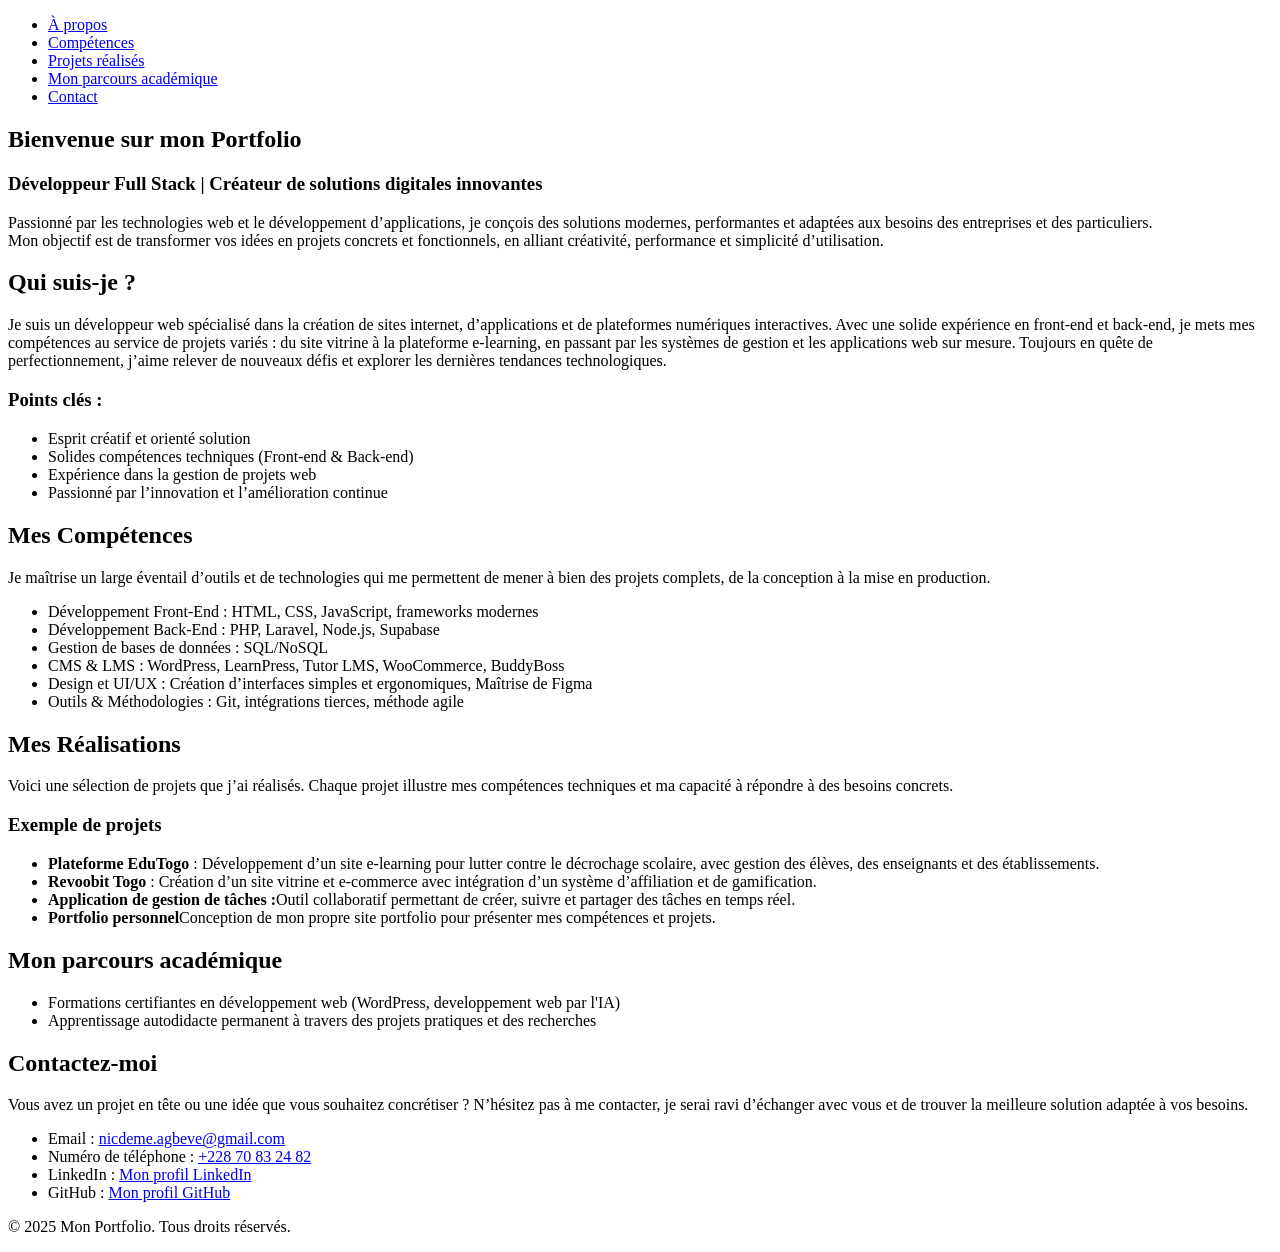
==== index.html @ 35553dad "Mon premier fichier de html" ====
<!DOCTYPE html>
<html lang="fr">
<head>
    <meta charset="UTF-8">
    <meta name="viewport" content="width=device-width, initial-scale=1.0">
    <link rel="icon" href="favicon.ico" type="image/x-icon">
    <title>Portfolio</title>
</head>
<body>
    <div>
        <header>
            <nav>
                <ul>
                    <li><a href="#about">À propos</a></li>
                    <li> <a href="#competences">Compétences</a></li>
                    <li><a href="#projects">Projets réalisés</a></li>
                   <li> <a href="#education">Mon parcours académique</a> </li>
                    <li><a href="#contact">Contact</a></li>
                </ul>
            </nav>
            
        </header>

        <main>
            <section>
                  <div>
                    <h1>Bienvenue sur mon Portfolio</h1>
                    <h3>Développeur Full Stack | Créateur de solutions digitales innovantes</h3>
                    <p>Passionné par les technologies web et le développement d’applications, je conçois des solutions modernes, performantes et adaptées aux besoins des entreprises et des particuliers. <br> Mon objectif est de transformer vos idées en projets concrets et fonctionnels, en alliant créativité, performance et simplicité d’utilisation.</p>
                </div>
            </section>

            <section id="about">
                <h2>Qui suis-je ?</h2>
                <p>Je suis un développeur web spécialisé dans la création de sites internet, d’applications et de plateformes numériques interactives. Avec une solide expérience en front-end et back-end, je mets mes compétences au service de projets variés : du site vitrine à la plateforme e-learning, en passant par les systèmes de gestion et les applications web sur mesure. Toujours en quête de perfectionnement, j’aime relever de nouveaux défis et explorer les dernières tendances technologiques.</p>
                    <h3>Points clés :</h3>
                    <ul>
                        <li>Esprit créatif et orienté solution</li>
                        <li>Solides compétences techniques (Front-end & Back-end)</li>
                        <li>Expérience dans la gestion de projets web</li>
                        <li>Passionné par l’innovation et l’amélioration continue</li>
                    </ul>
            </section>

            <section id="competences">
                <h2>Mes Compétences</h2>
                <p>Je maîtrise un large éventail d’outils et de technologies qui me permettent de mener à bien des projets complets, de la conception à la mise en production.</p>
                <ul>
                    <li>Développement Front-End : HTML, CSS, JavaScript, frameworks modernes</li>
                    <li>Développement Back-End : PHP, Laravel, Node.js, Supabase</li>
                    <li>Gestion de bases de données : SQL/NoSQL</li>
                    <li>CMS & LMS : WordPress, LearnPress, Tutor LMS, WooCommerce, BuddyBoss</li>
                    <li>Design et UI/UX : Création d’interfaces simples et ergonomiques, Maîtrise de Figma</li>
                    <li>Outils & Méthodologies : Git, intégrations tierces, méthode agile</li>
                </ul>

            </section>

            <section id="projects">
                <h2>Mes Réalisations</h2>
                <p>Voici une sélection de projets que j’ai réalisés. Chaque projet illustre mes compétences techniques et ma capacité à répondre à des besoins concrets.</p>
                <h3>Exemple de projets</h3>
                <ul>
                    <li><strong>Plateforme EduTogo </strong> : Développement d’un site e-learning pour lutter contre le décrochage scolaire, avec gestion des élèves, des enseignants et des établissements.</li>
                    <li><strong>Revoobit Togo</strong> : Création d’un site vitrine et e-commerce avec intégration d’un système d’affiliation et de gamification.</li>
                    <li><strong>Application de gestion de tâches :</strong>Outil collaboratif permettant de créer, suivre et partager des tâches en temps réel.</li>
                    <li><strong>Portfolio personnel</strong>Conception de mon propre site portfolio pour présenter mes compétences et projets.</li>
                </ul>
            </section>

            <section id="education">
                <h2>Mon parcours académique</h2>
                <ul>
                    <li>Formations certifiantes en développement web (WordPress, developpement web par l'IA)</li>
                    <li>Apprentissage autodidacte permanent à travers des projets pratiques et des recherches</li>
                </ul>
            </section>
            <section id="contact">
                <h2>Contactez-moi</h2>
                <p>Vous avez un projet en tête ou une idée que vous souhaitez concrétiser ? N’hésitez pas à me contacter, je serai ravi d’échanger avec vous et de trouver la meilleure solution adaptée à vos besoins.</p>
                <ul>
                    <li>Email : <a href="mailto:nicdeme.agbeve@gmail.com">nicdeme.agbeve@gmail.com</a></li>
                    <li>Numéro de téléphone : <a href="tel:+22870832482">+228 70 83 24 82</a></li>
                    <li>LinkedIn : <a href="https://www.linkedin.com/in/a-nicod%C3%A8me-agbeve-02301a383/">Mon profil LinkedIn</a></li>
                    <li>GitHub : <a href="https://github.com/nicdemeagbeve-afk">Mon profil GitHub</a></li>
                    
                </ul>
            </section>
        </main>
        <footer>
            <p>&copy; 2025 Mon Portfolio. Tous droits réservés.</p>
        </footer>
    </div>

    
</body>
</html>
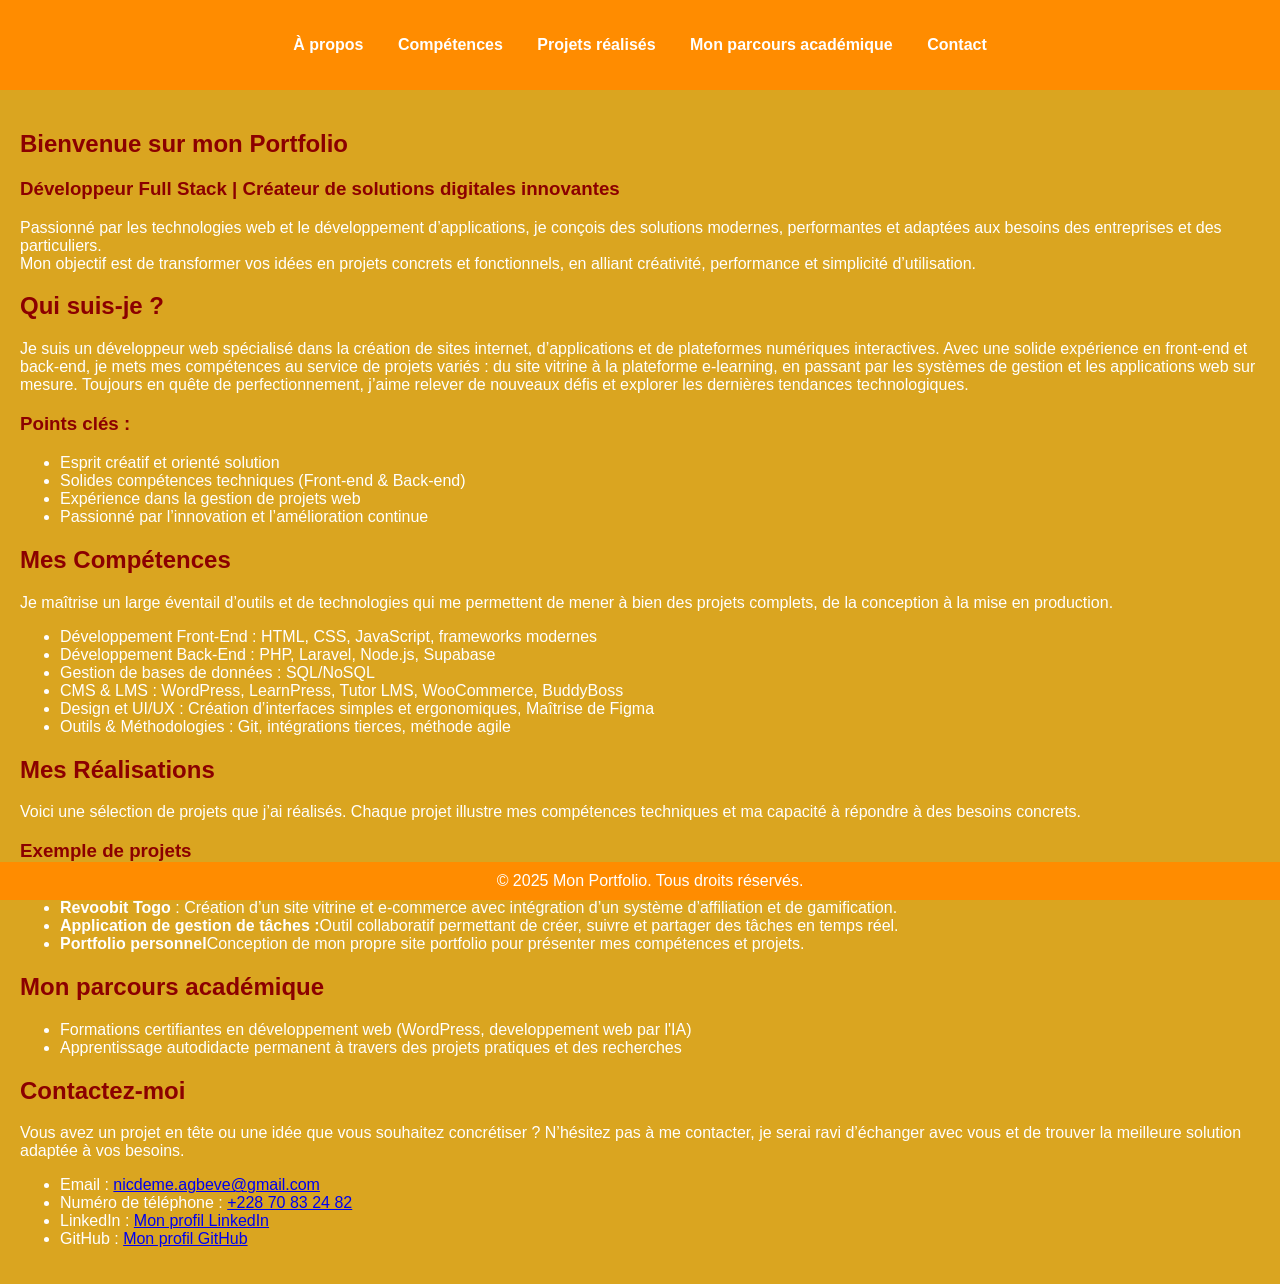
==== commit dd361dba: "Ajout d'une structure de la couleur" ====
--- a/index.html
+++ b/index.html
@@ -4,10 +4,11 @@
     <meta charset="UTF-8">
     <meta name="viewport" content="width=device-width, initial-scale=1.0">
     <link rel="icon" href="favicon.ico" type="image/x-icon">
+    <link rel="stylesheet" href="styles.css">
     <title>Portfolio</title>
 </head>
 <body>
-    <div>
+    <div class="container">
         <header>
             <nav>
                 <ul>
--- a/styles.css
+++ b/styles.css
@@ -0,0 +1,46 @@
+body
+{
+    background-color: goldenrod;
+    color: white;
+    font-family: Arial, sans-serif;
+    margin: 0;
+    padding: 0; 
+}
+header {
+    background-color: darkorange;
+    padding: 20px;
+    text-align: center;
+}
+nav ul {
+    list-style-type: none;
+    padding: 0;
+}
+nav ul li {
+    display: inline;
+    margin: 0 15px;
+}
+nav ul li a {
+    color: white;
+    text-decoration: none;
+    font-weight: bold;
+}
+nav ul li a:hover {
+    text-decoration: underline;
+}
+main {
+    padding: 20px;
+}
+h1, h2, h3 {
+    color: darkred;
+}
+footer {    
+    background-color: darkorange;
+    text-align: center;
+    padding: 10px;
+    position: fixed;
+    width: 100%;
+    bottom: 0;
+}
+footer p {
+    margin: 0;
+}
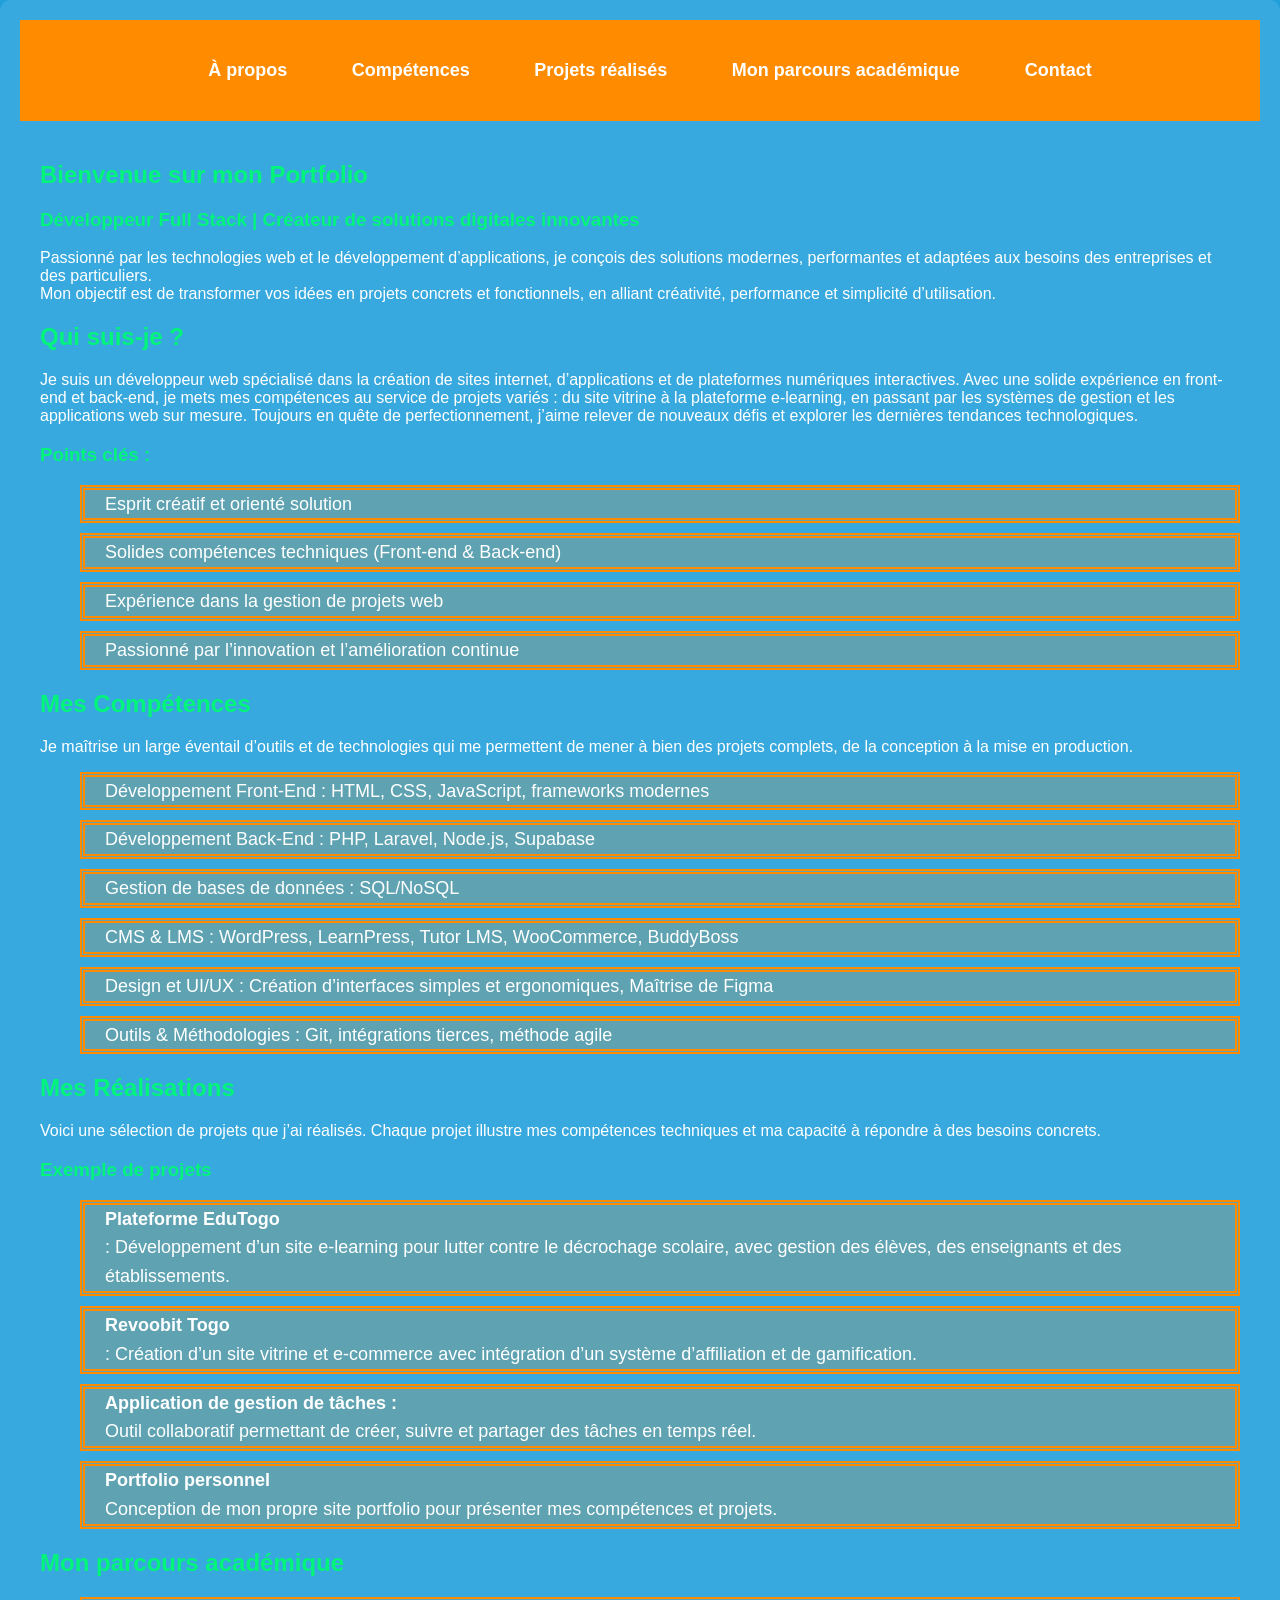
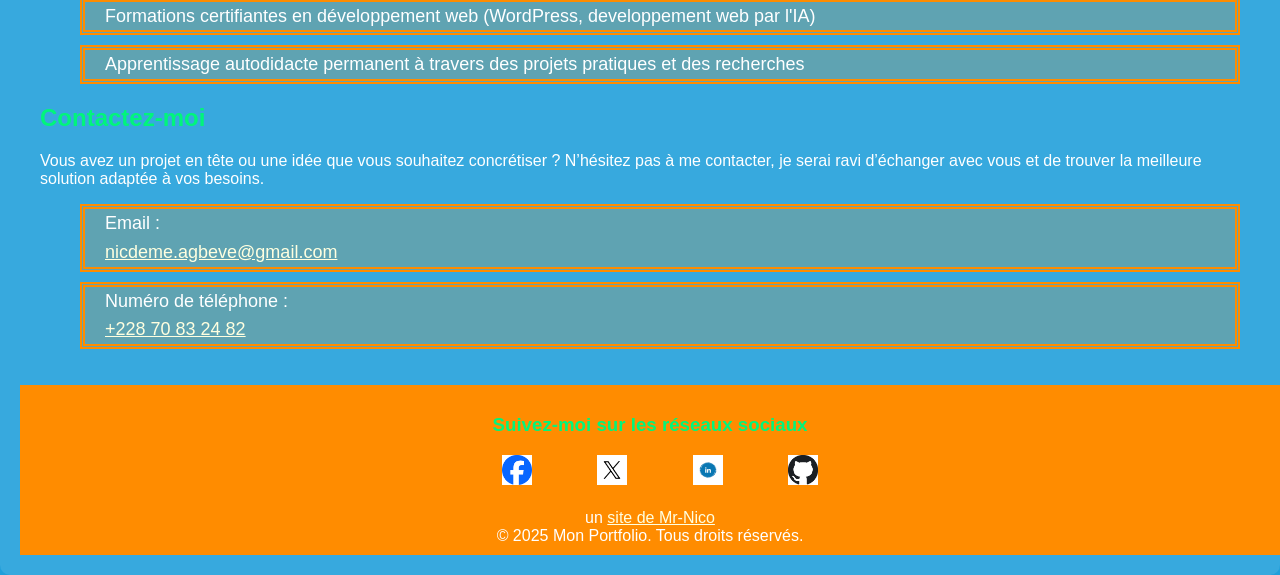
==== commit ad3c060a: "Stylisation du site" ====
--- a/index.html
+++ b/index.html
@@ -82,13 +82,20 @@
                 <ul>
                     <li>Email : <a href="mailto:nicdeme.agbeve@gmail.com">nicdeme.agbeve@gmail.com</a></li>
                     <li>Numéro de téléphone : <a href="tel:+22870832482">+228 70 83 24 82</a></li>
-                    <li>LinkedIn : <a href="https://www.linkedin.com/in/a-nicod%C3%A8me-agbeve-02301a383/">Mon profil LinkedIn</a></li>
-                    <li>GitHub : <a href="https://github.com/nicdemeagbeve-afk">Mon profil GitHub</a></li>
-                    
                 </ul>
             </section>
         </main>
         <footer>
+            <nav>
+                <h3>Suivez-moi sur les réseaux sociaux</h3>
+                <ul>
+                    <li> <a href="https://www.facebook.com/"><img src="facebook.png" alt="" width="30" height="30"></a> </li>
+                    <li> <a href=""><img src="twitter.png" alt="" width="30" height="30"></a> </li>
+                    <li> <a href="https://www.linkedin.com/in/a-nicod%C3%A8me-agbeve-02301a383/"><img src="linkedin.png" alt="" width="30" height="30"></a> </li>
+                    <li> <a href="https://github.com/nicdemeagbeve-afk"><img src="github.png" alt="" width="30" height="30"></a> </li>
+                </ul>
+            </nav>
+            un <a href="https://mr-nico.app" target="_blank" rel="noopener noreferrer">site de Mr-Nico</a>
             <p>&copy; 2025 Mon Portfolio. Tous droits réservés.</p>
         </footer>
     </div>
--- a/styles.css
+++ b/styles.css
@@ -1,6 +1,6 @@
 body
 {
-    background-color: goldenrod;
+    background-color: rgb(32, 159, 218);
     color: white;
     font-family: Arial, sans-serif;
     margin: 0;
@@ -31,16 +31,47 @@
     padding: 20px;
 }
 h1, h2, h3 {
-    color: darkred;
+    color: rgb(1, 245, 123);
 }
 footer {    
     background-color: darkorange;
     text-align: center;
     padding: 10px;
-    position: fixed;
+    position: relative;
     width: 100%;
     bottom: 0;
 }
 footer p {
     margin: 0;
+}
+.container {
+    max-width: 1800px;
+    margin: auto;
+    background-color: rgba(255, 255, 255, 0.1);
+    padding: 20px;
+    border-radius: 10px;
+}
+a {
+    color: lightyellow;
+}
+a:hover {
+    text-decoration: underline;
+}
+li {
+    display: grid;
+    margin-bottom: 10px;
+    font-size: 18px;
+    line-height: 1.6;
+    color: white;
+    font-family: 'Segoe UI', Tahoma, Geneva, Verdana, sans-serif;
+    list-style-type: none;
+    padding-left: 20px;
+    border: 5px double darkorange;
+    
+    background-color: rgba(255, 140, 0, 0.2);
+    
+}
+li:hover {
+    background-color: rgba(255, 140, 0, 0.4);
+    box-shadow: 0 6px 12px rgba(83, 21, 21, 0.2);
 }
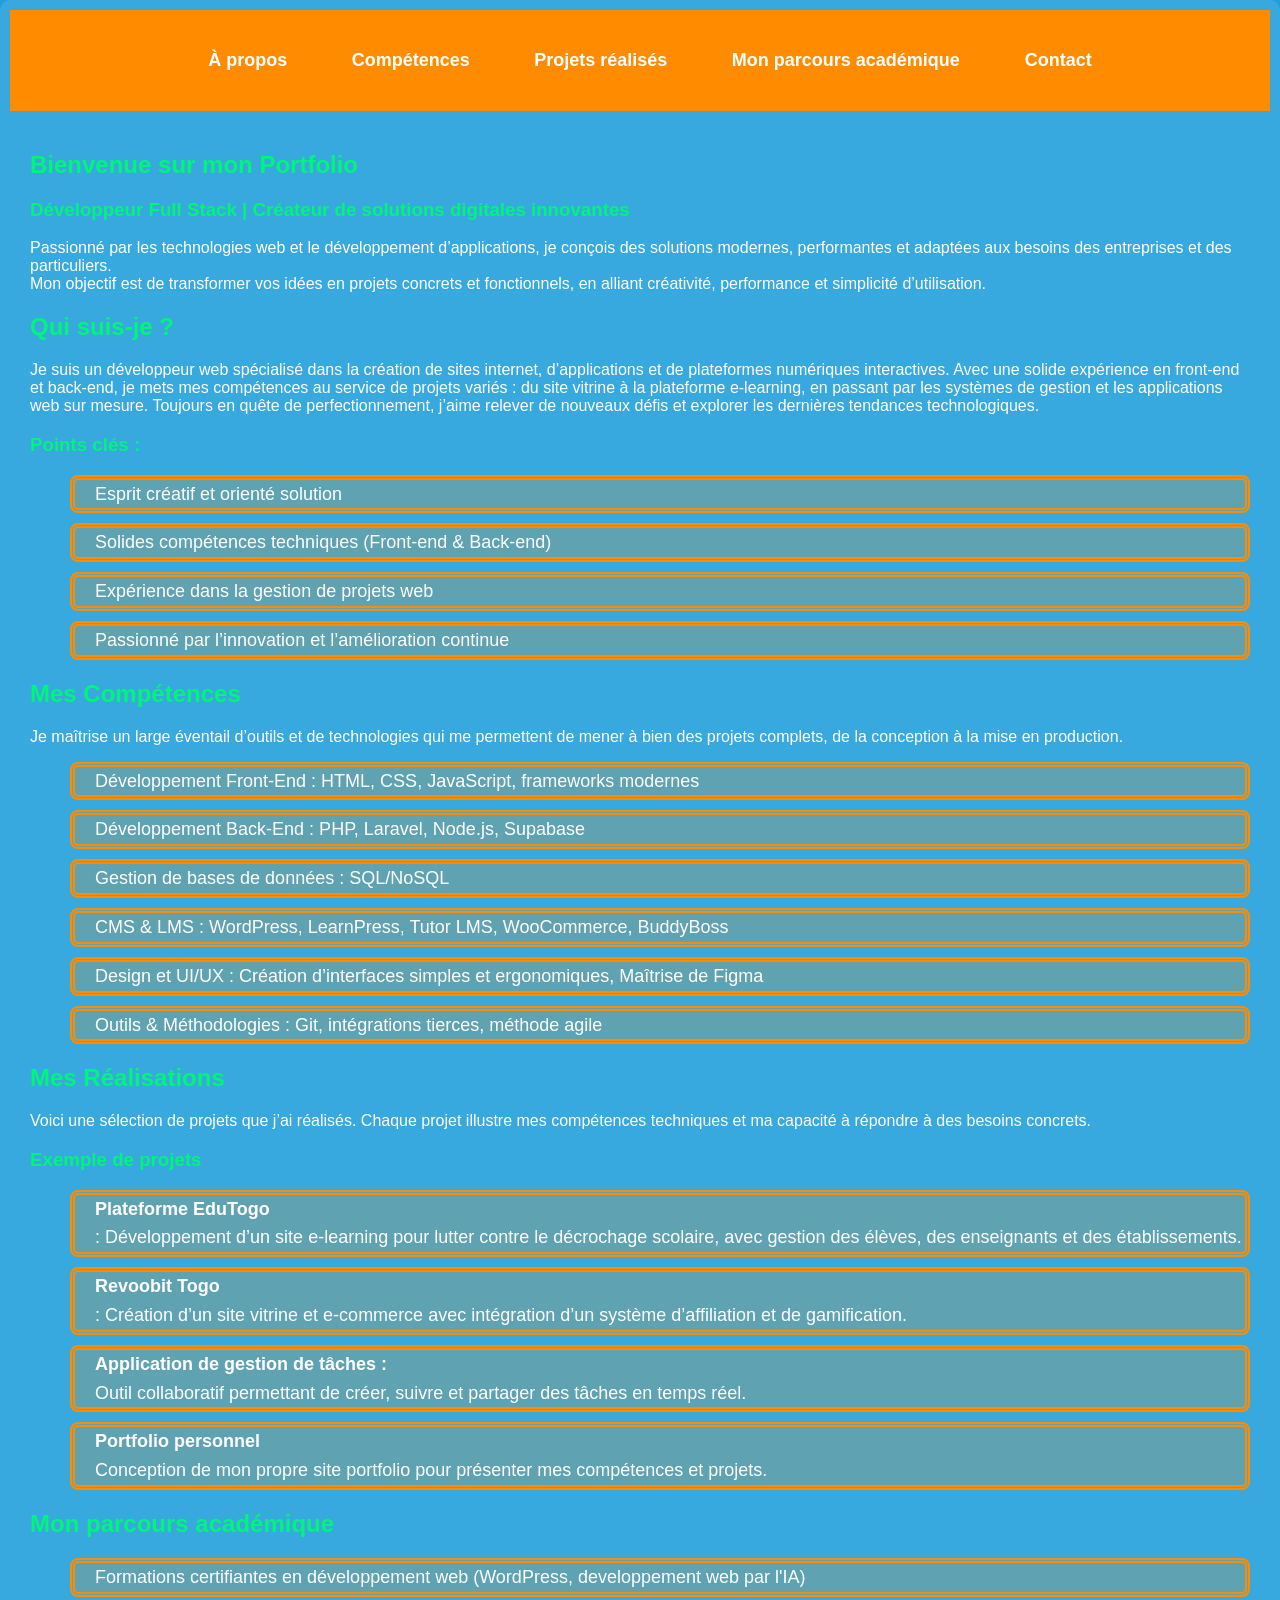
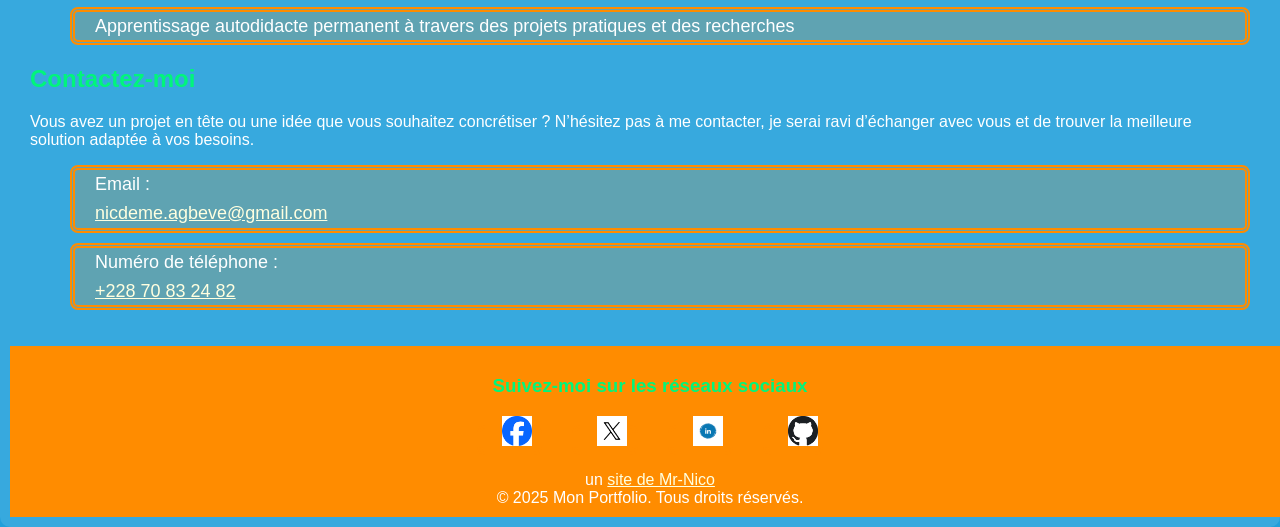
==== commit ab35c747: "Suppresion du css" ====
--- a/index.html
+++ b/index.html
@@ -89,10 +89,10 @@
             <nav>
                 <h3>Suivez-moi sur les réseaux sociaux</h3>
                 <ul>
-                    <li> <a href="https://www.facebook.com/"><img src="facebook.png" alt="" width="30" height="30"></a> </li>
-                    <li> <a href=""><img src="twitter.png" alt="" width="30" height="30"></a> </li>
-                    <li> <a href="https://www.linkedin.com/in/a-nicod%C3%A8me-agbeve-02301a383/"><img src="linkedin.png" alt="" width="30" height="30"></a> </li>
-                    <li> <a href="https://github.com/nicdemeagbeve-afk"><img src="github.png" alt="" width="30" height="30"></a> </li>
+                    <li> <a href="https://www.facebook.com/"><img src="image/facebook.png" alt="" width="30" height="30"></a> </li>
+                    <li> <a href=""><img src="image/twitter.png" alt="" width="30" height="30"></a> </li>
+                    <li> <a href="https://www.linkedin.com/in/a-nicod%C3%A8me-agbeve-02301a383/"><img src="image/linkedin.png" alt="" width="30" height="30"></a> </li>
+                    <li> <a href="https://github.com/nicdemeagbeve-afk"><img src="image/github.png" alt="" width="30" height="30"></a> </li>
                 </ul>
             </nav>
             un <a href="https://mr-nico.app" target="_blank" rel="noopener noreferrer">site de Mr-Nico</a>
--- a/styles.css
+++ b/styles.css
@@ -48,7 +48,7 @@
     max-width: 1800px;
     margin: auto;
     background-color: rgba(255, 255, 255, 0.1);
-    padding: 20px;
+    padding: 10px;
     border-radius: 10px;
 }
 a {
@@ -67,11 +67,11 @@
     list-style-type: none;
     padding-left: 20px;
     border: 5px double darkorange;
-    
+    border-radius: 8px;
     background-color: rgba(255, 140, 0, 0.2);
     
 }
 li:hover {
     background-color: rgba(255, 140, 0, 0.4);
     box-shadow: 0 6px 12px rgba(83, 21, 21, 0.2);
-}+}
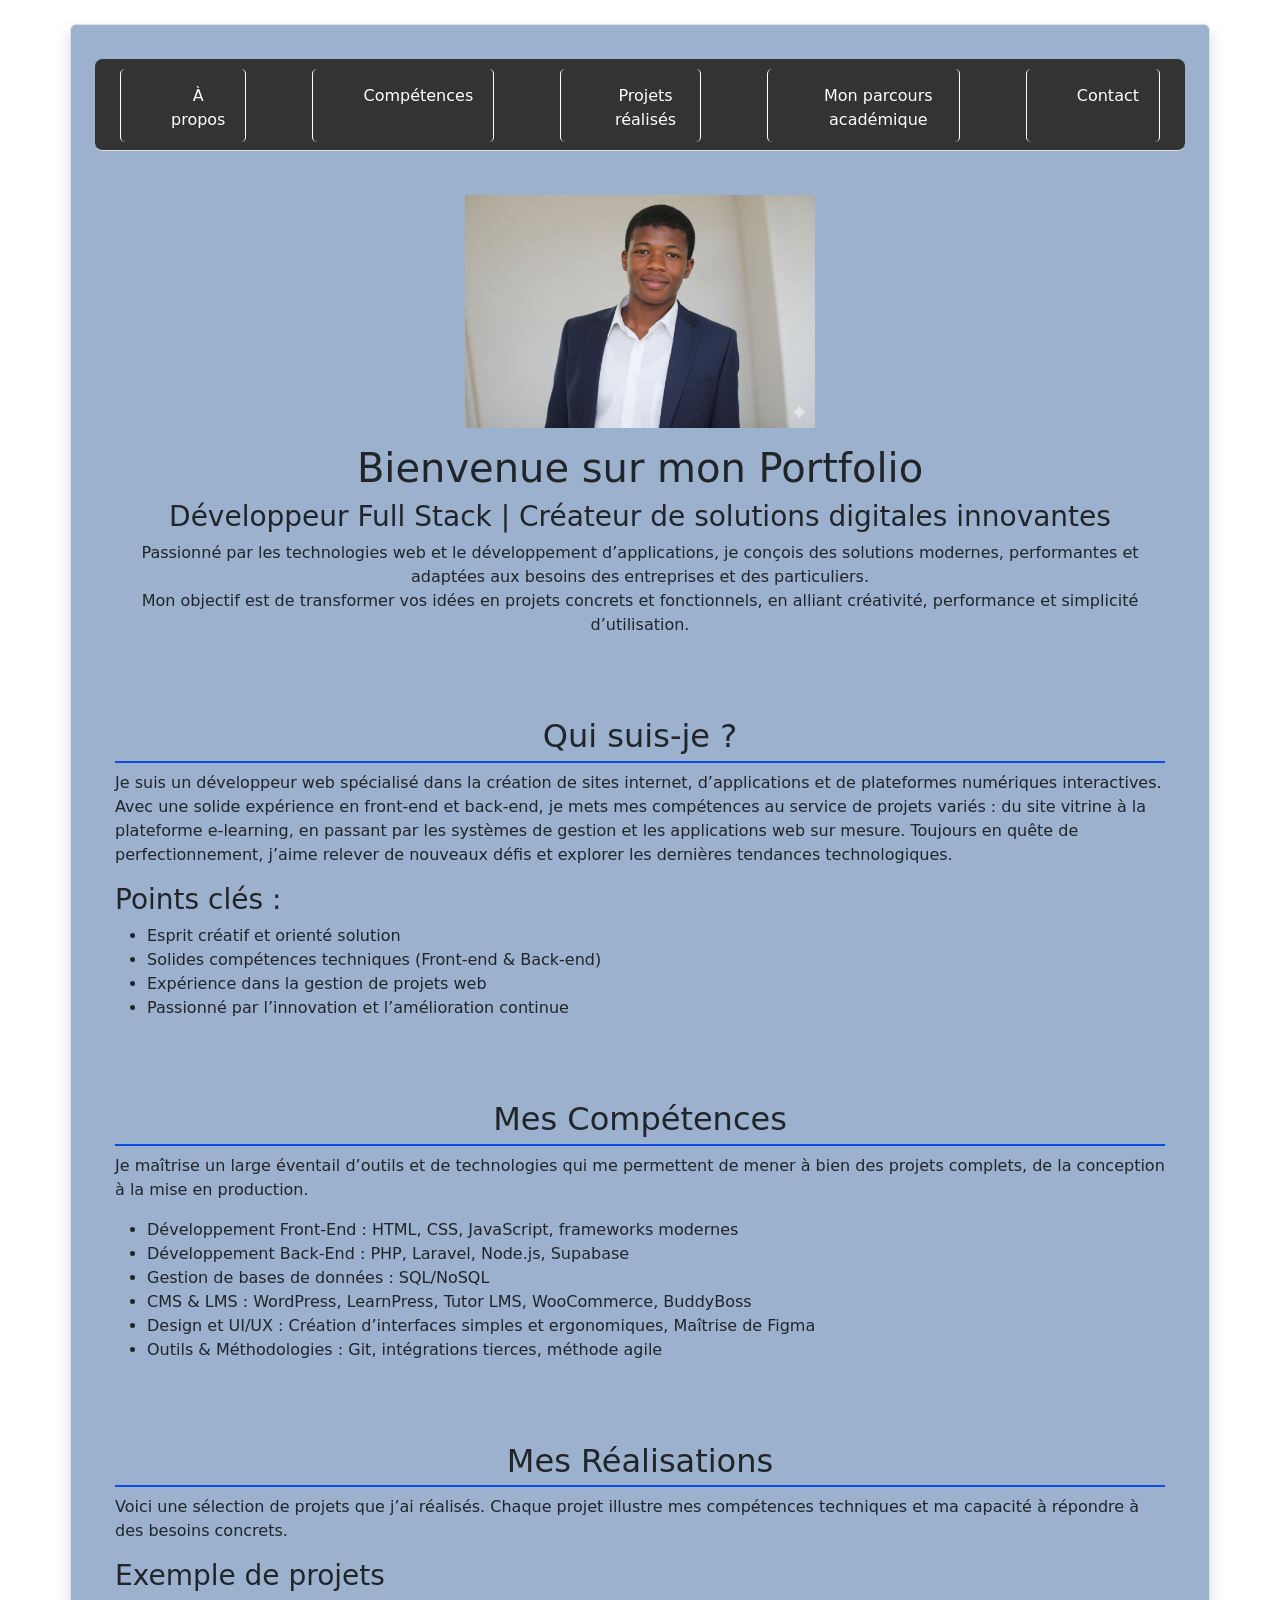
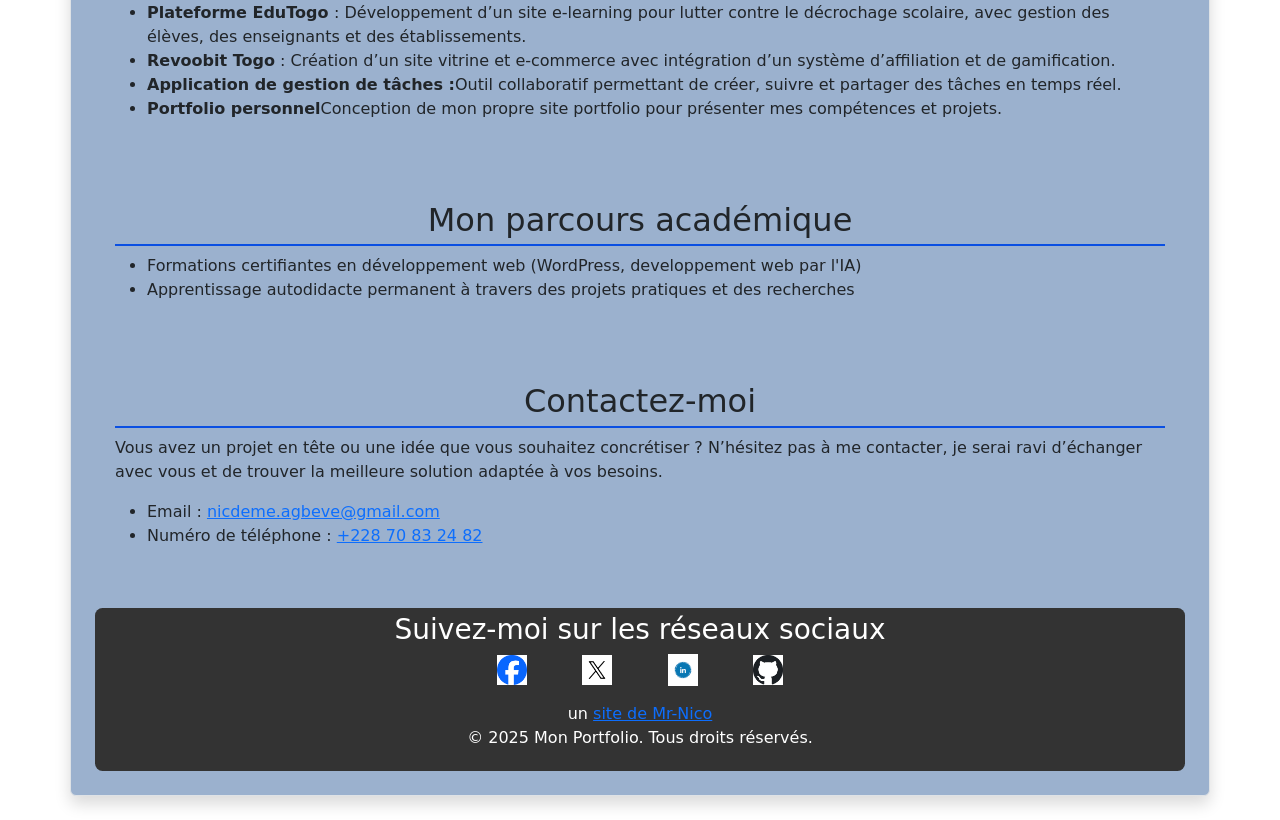
==== commit 4b0c2ebd: "Ajout du cdn de bootstrap" ====
--- a/index.html
+++ b/index.html
@@ -2,16 +2,17 @@
 <html lang="fr">
 <head>
     <meta charset="UTF-8">
-    <meta name="viewport" content="width=device-width, initial-scale=1.0">
-    <link rel="icon" href="favicon.ico" type="image/x-icon">
+<meta name="viewport" content="width=device-width, initial-scale=1, shrink-to-fit=no">
+    <link rel="icon" href="image/favicon1.ico" type="image/x-icon">
     <link rel="stylesheet" href="styles.css">
+    <link rel="stylesheet" href="https://cdn.jsdelivr.net/npm/bootstrap@5.3.3/dist/css/bootstrap.min.css">
     <title>Portfolio</title>
 </head>
 <body>
-    <div class="container">
-        <header>
-            <nav>
-                <ul>
+    <div class="container mt-4 mb-4 p-4 border rounded shadow">
+        <header class="d-flex justify-content-between align-items-center mb-4 border-bottom pb-2">
+            <nav class="d-flex align-items-center gap-3">
+                <ul class="d-flex list-unstyled mb-0 gap-3">
                     <li><a href="#about">À propos</a></li>
                     <li> <a href="#competences">Compétences</a></li>
                     <li><a href="#projects">Projets réalisés</a></li>
@@ -22,16 +23,17 @@
             
         </header>
 
-        <main>
-            <section>
-                  <div>
+        <main class="mb-4 ">
+            <section id="intro" class="text-center mb-4 ">
+                  <div class="intro-content">
+                    <img src="image/nicodeme.jpeg" alt="Photo de profil" class="profile-pic mb-3" width="350" height="250">
                     <h1>Bienvenue sur mon Portfolio</h1>
                     <h3>Développeur Full Stack | Créateur de solutions digitales innovantes</h3>
                     <p>Passionné par les technologies web et le développement d’applications, je conçois des solutions modernes, performantes et adaptées aux besoins des entreprises et des particuliers. <br> Mon objectif est de transformer vos idées en projets concrets et fonctionnels, en alliant créativité, performance et simplicité d’utilisation.</p>
                 </div>
             </section>
 
-            <section id="about">
+            <section id="about" class="mb-4">
                 <h2>Qui suis-je ?</h2>
                 <p>Je suis un développeur web spécialisé dans la création de sites internet, d’applications et de plateformes numériques interactives. Avec une solide expérience en front-end et back-end, je mets mes compétences au service de projets variés : du site vitrine à la plateforme e-learning, en passant par les systèmes de gestion et les applications web sur mesure. Toujours en quête de perfectionnement, j’aime relever de nouveaux défis et explorer les dernières tendances technologiques.</p>
                     <h3>Points clés :</h3>
@@ -43,7 +45,7 @@
                     </ul>
             </section>
 
-            <section id="competences">
+            <section id="competences" class="mb-4">
                 <h2>Mes Compétences</h2>
                 <p>Je maîtrise un large éventail d’outils et de technologies qui me permettent de mener à bien des projets complets, de la conception à la mise en production.</p>
                 <ul>
@@ -57,7 +59,7 @@
 
             </section>
 
-            <section id="projects">
+            <section id="projects" class="mb-4">
                 <h2>Mes Réalisations</h2>
                 <p>Voici une sélection de projets que j’ai réalisés. Chaque projet illustre mes compétences techniques et ma capacité à répondre à des besoins concrets.</p>
                 <h3>Exemple de projets</h3>
@@ -69,14 +71,14 @@
                 </ul>
             </section>
 
-            <section id="education">
+            <section id="education" class="mb-4">
                 <h2>Mon parcours académique</h2>
                 <ul>
                     <li>Formations certifiantes en développement web (WordPress, developpement web par l'IA)</li>
                     <li>Apprentissage autodidacte permanent à travers des projets pratiques et des recherches</li>
                 </ul>
             </section>
-            <section id="contact">
+            <section id="contact" class="mb-4">
                 <h2>Contactez-moi</h2>
                 <p>Vous avez un projet en tête ou une idée que vous souhaitez concrétiser ? N’hésitez pas à me contacter, je serai ravi d’échanger avec vous et de trouver la meilleure solution adaptée à vos besoins.</p>
                 <ul>
@@ -85,7 +87,7 @@
                 </ul>
             </section>
         </main>
-        <footer>
+        <footer class="text-center mt-4">
             <nav>
                 <h3>Suivez-moi sur les réseaux sociaux</h3>
                 <ul>
--- a/styles.css
+++ b/styles.css
@@ -1,77 +1,86 @@
-body
-{
-    background-color: rgb(32, 159, 218);
-    color: white;
+.container{
+    max-width: 1200px;
+    margin: 0 auto;
+    padding: 20px;
+    box-shadow: #666161 0px 0px 10px;
+    background-color: #9bb1ce;
+    border-radius: 10px;
+    margin: 45px;
+}
+body{
     font-family: Arial, sans-serif;
     margin: 0;
-    padding: 0; 
+    padding: 0;
+    background-color: #031f47; 
+    color: #ffffff;
 }
-header {
-    background-color: darkorange;
-    padding: 20px;
+header{
+    background-color: #333;
+    color: white;
+    padding: 9.5px 0;
+    margin: 10px 0;
     text-align: center;
+    position: sticky;
+    top: 0;
+    z-index: 1000;
+    border-radius: 7.5px;
 }
-nav ul {
+h1{
+    margin: 0;
+}
+nav ul{
     list-style-type: none;
     padding: 0;
+  
 }
-nav ul li {
+header ul li{
     display: inline;
-    margin: 0 15px;
+    margin: 0px 25px 0px 25px;
+    padding: 15px 20px 10px 50px; 
+    border-left: #ffffff solid 1px;
+    border-right: #ffffff solid 1px;
+    border-radius: 5px;
+
 }
-nav ul li a {
+header ul :hover{
+    background-color: #0a1fdb;
+}
+nav ul li a{
     color: white;
     text-decoration: none;
-    font-weight: bold;
 }
-nav ul li a:hover {
-    text-decoration: underline;
-}
-main {
+section{
     padding: 20px;
 }
-h1, h2, h3 {
-    color: rgb(1, 245, 123);
-}
-footer {    
-    background-color: darkorange;
+footer{
+    background-color: #333;
+    color: rgb(255, 255, 255);
     text-align: center;
-    padding: 10px;
+    padding: 5px 0;
     position: relative;
     width: 100%;
     bottom: 0;
+    border-radius: 7.5px;
+    margin: auto;
 }
-footer p {
-    margin: 0;
+footer nav ul li{
+  display: inline;
+    margin: 0 15px;
+    padding: 10px 10px;
+    border-radius: 15px;
 }
-.container {
-    max-width: 1800px;
-    margin: auto;
-    background-color: rgba(255, 255, 255, 0.1);
-    padding: 10px;
-    border-radius: 10px;
+
+img{
+    max-width: 100%;
+    height: auto;
 }
-a {
-    color: lightyellow;
+h1{
+    color: #0a4fe2;
+    text-align: center;
 }
-a:hover {
-    text-decoration: underline;
-}
-li {
-    display: grid;
-    margin-bottom: 10px;
-    font-size: 18px;
-    line-height: 1.6;
-    color: white;
-    font-family: 'Segoe UI', Tahoma, Geneva, Verdana, sans-serif;
-    list-style-type: none;
-    padding-left: 20px;
-    border: 5px double darkorange;
-    border-radius: 8px;
-    background-color: rgba(255, 140, 0, 0.2);
-    
-}
-li:hover {
-    background-color: rgba(255, 140, 0, 0.4);
-    box-shadow: 0 6px 12px rgba(83, 21, 21, 0.2);
-}
+h2{
+    color: #0a4fe2;
+    border-bottom: 2px solid #0a4fe2;
+    padding-bottom: 5px;
+    text-align: center;
+}
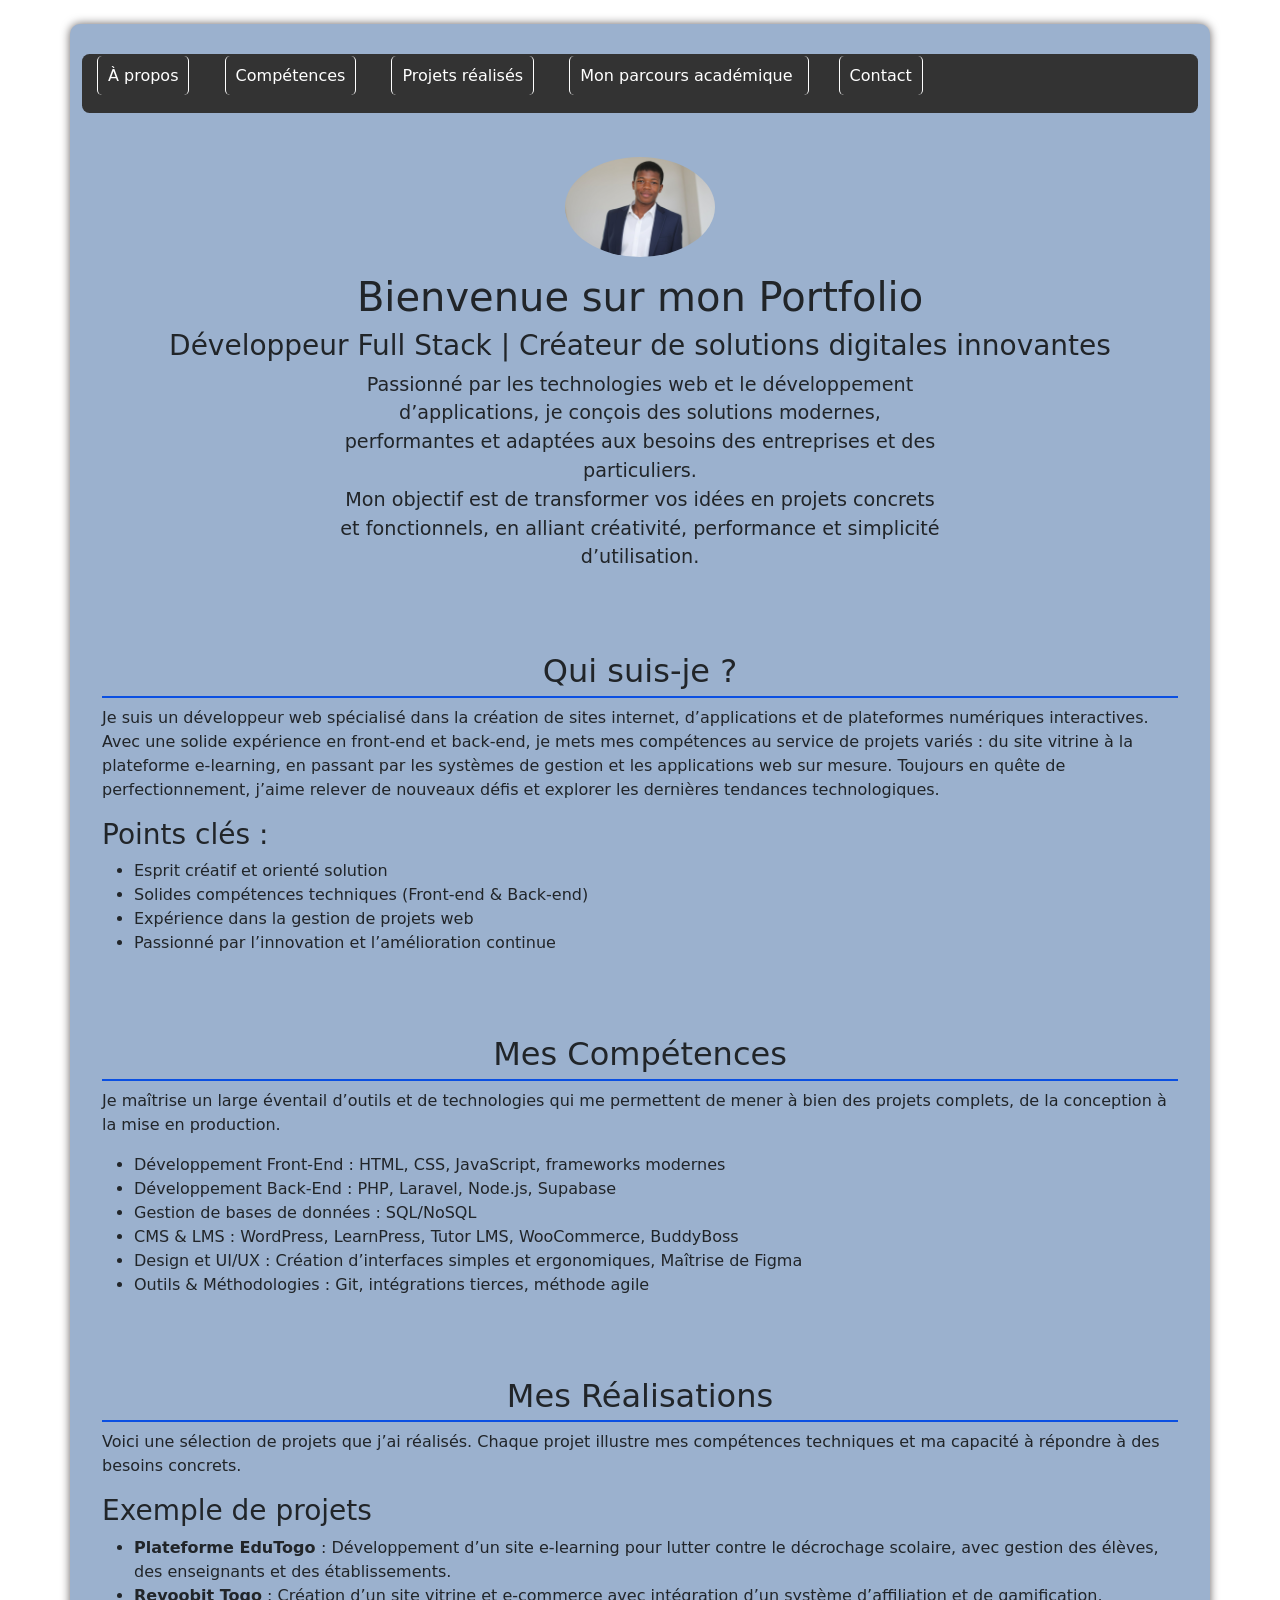
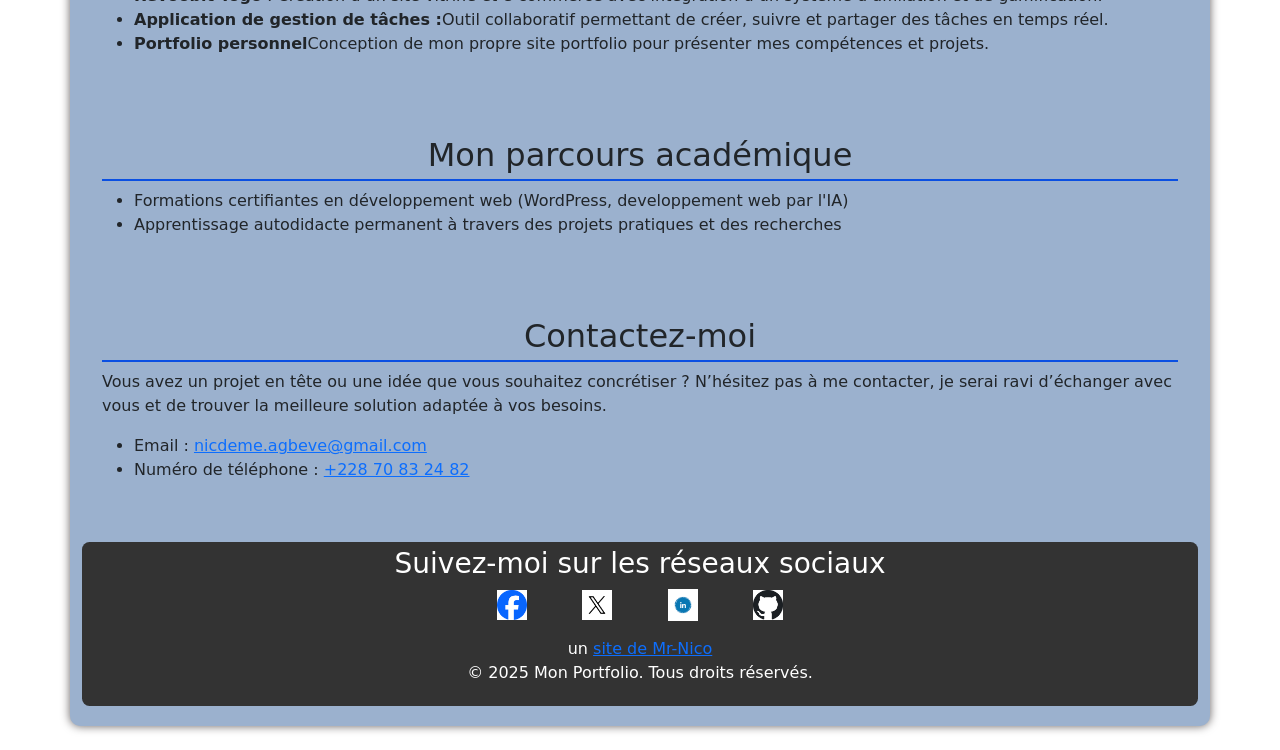
==== commit e2220a58: "Push du code css" ====
--- a/index.html
+++ b/index.html
@@ -2,17 +2,19 @@
 <html lang="fr">
 <head>
     <meta charset="UTF-8">
-<meta name="viewport" content="width=device-width, initial-scale=1, shrink-to-fit=no">
+    <meta name="viewport" content="width=device-width, initial-scale=1, shrink-to-fit=no">
+    <meta name="description" content="Portfolio de A. Nicodème Agbévé, développeur full-stack créateur de solutions digitales innovantes.">
+    <meta name="author" content="A. Nicodème Agbévé">
     <link rel="icon" href="image/favicon1.ico" type="image/x-icon">
     <link rel="stylesheet" href="styles.css">
     <link rel="stylesheet" href="https://cdn.jsdelivr.net/npm/bootstrap@5.3.3/dist/css/bootstrap.min.css">
     <title>Portfolio</title>
 </head>
 <body>
-    <div class="container mt-4 mb-4 p-4 border rounded shadow">
-        <header class="d-flex justify-content-between align-items-center mb-4 border-bottom pb-2">
-            <nav class="d-flex align-items-center gap-3">
-                <ul class="d-flex list-unstyled mb-0 gap-3">
+    <div class="container mt-4 mb-4">
+        <header class="mb-4">
+            <nav class="nav">
+                <ul >
                     <li><a href="#about">À propos</a></li>
                     <li> <a href="#competences">Compétences</a></li>
                     <li><a href="#projects">Projets réalisés</a></li>
@@ -23,10 +25,11 @@
             
         </header>
 
-        <main class="mb-4 ">
+        <main class="mb-4">
             <section id="intro" class="text-center mb-4 ">
                   <div class="intro-content">
-                    <img src="image/nicodeme.jpeg" alt="Photo de profil" class="profile-pic mb-3" width="350" height="250">
+                    <img src="image/nicodeme.jpeg" alt="Portrait de A. Nicodème Agbévé, développeur full-stack" class="rounded-circle mb-3" width="150" height="150">
+
                     <h1>Bienvenue sur mon Portfolio</h1>
                     <h3>Développeur Full Stack | Créateur de solutions digitales innovantes</h3>
                     <p>Passionné par les technologies web et le développement d’applications, je conçois des solutions modernes, performantes et adaptées aux besoins des entreprises et des particuliers. <br> Mon objectif est de transformer vos idées en projets concrets et fonctionnels, en alliant créativité, performance et simplicité d’utilisation.</p>
@@ -102,6 +105,7 @@
         </footer>
     </div>
 
-    
+    <script src="https://cdn.jsdelivr.net/npm/bootstrap@5.3.3/dist/js/bootstrap.bundle.min.js"></script>
+    <script src="script.js"></script>
 </body>
 </html>
--- a/styles.css
+++ b/styles.css
@@ -1,18 +1,20 @@
-.container{
-    max-width: 1200px;
-    margin: 0 auto;
-    padding: 20px;
-    box-shadow: #666161 0px 0px 10px;
-    background-color: #9bb1ce;
-    border-radius: 10px;
-    margin: 45px;
+/* styles.css */
+html {
+  scroll-behavior: smooth;
 }
 body{
-    font-family: Arial, sans-serif;
+     font-family: 'Poppins', Arial, sans-serif;
+    line-height: 1.6;
     margin: 0;
     padding: 0;
     background-color: #031f47; 
     color: #ffffff;
+}
+section {
+  padding: 40px 20px;
+  opacity: 0;
+  transform: translateY(30px);
+  transition: all 0.6s ease;
 }
 header{
     background-color: #333;
@@ -35,8 +37,10 @@
 }
 header ul li{
     display: inline;
-    margin: 0px 25px 0px 25px;
-    padding: 15px 20px 10px 50px; 
+  /*  margin: 0px 25px 0px 25px;
+    padding: 15px 20px 10px 50px; */
+    margin: 0px 15px 0px 15px;
+    padding: 10px 10px;
     border-left: #ffffff solid 1px;
     border-right: #ffffff solid 1px;
     border-radius: 5px;
@@ -83,4 +87,79 @@
     border-bottom: 2px solid #0a4fe2;
     padding-bottom: 5px;
     text-align: center;
+}
+.container{
+    max-width: 1200px;
+    margin: 45px auto;
+    padding: 20px;
+    box-shadow: #666161 0px 0px 10px;
+    background-color: #9bb1ce;
+    border-radius: 10px;
+}
+.about{
+    background-color: #f4f4f4;
+    padding: 20px;
+    border-radius: 5px;
+    margin-bottom: 20px;
+}
+.profile-pic{
+    border-radius: 50%;
+    border: 5px solid #0a4fe2;
+}
+.intro-content{
+    display: flex;
+    flex-direction: column;
+    align-items: center;
+}
+.intro-content h2{
+    margin-top: 15px;
+}
+.intro-content p{
+    font-size: 1.2em;
+    text-align: center;
+    max-width: 600px;
+}
+.projects{
+    display: grid;
+    grid-template-columns: repeat(auto-fit, minmax(300px, 1fr));
+    gap: 20px;
+}
+.project{
+    background-color: #f4f4f4;
+    padding: 15px;
+    border-radius: 5px;
+    box-shadow: 0 2px 5px rgba(0,0,0,0.1);
+}
+.project h3{
+    margin-top: 0;
+}
+.project p{
+    font-size: 1em;
+}
+.project a{
+    color: #0a4fe2;
+    text-decoration: none;
+}
+.project a:hover{
+    text-decoration: underline;
+}
+@media (max-width: 1200px) { .intro-content img { width: 400px; height: auto; } }
+@media (max-width: 768px) { .intro-content img { width: 250px; height: auto; } }
+@media (max-width: 480px) { .intro-content img { width: 150px; height: auto; } }
+/* Animation for sections */
+section.visible {
+  opacity: 1;
+  transform: translateY(0);
+}
+@media (max-width: 600px) {
+  header ul {
+    display: flex;
+    flex-direction: column;
+    align-items: center;
+  }
+  header ul li {
+    display: block;
+    margin: 5px 0;
+    border: none;
+  }
 }
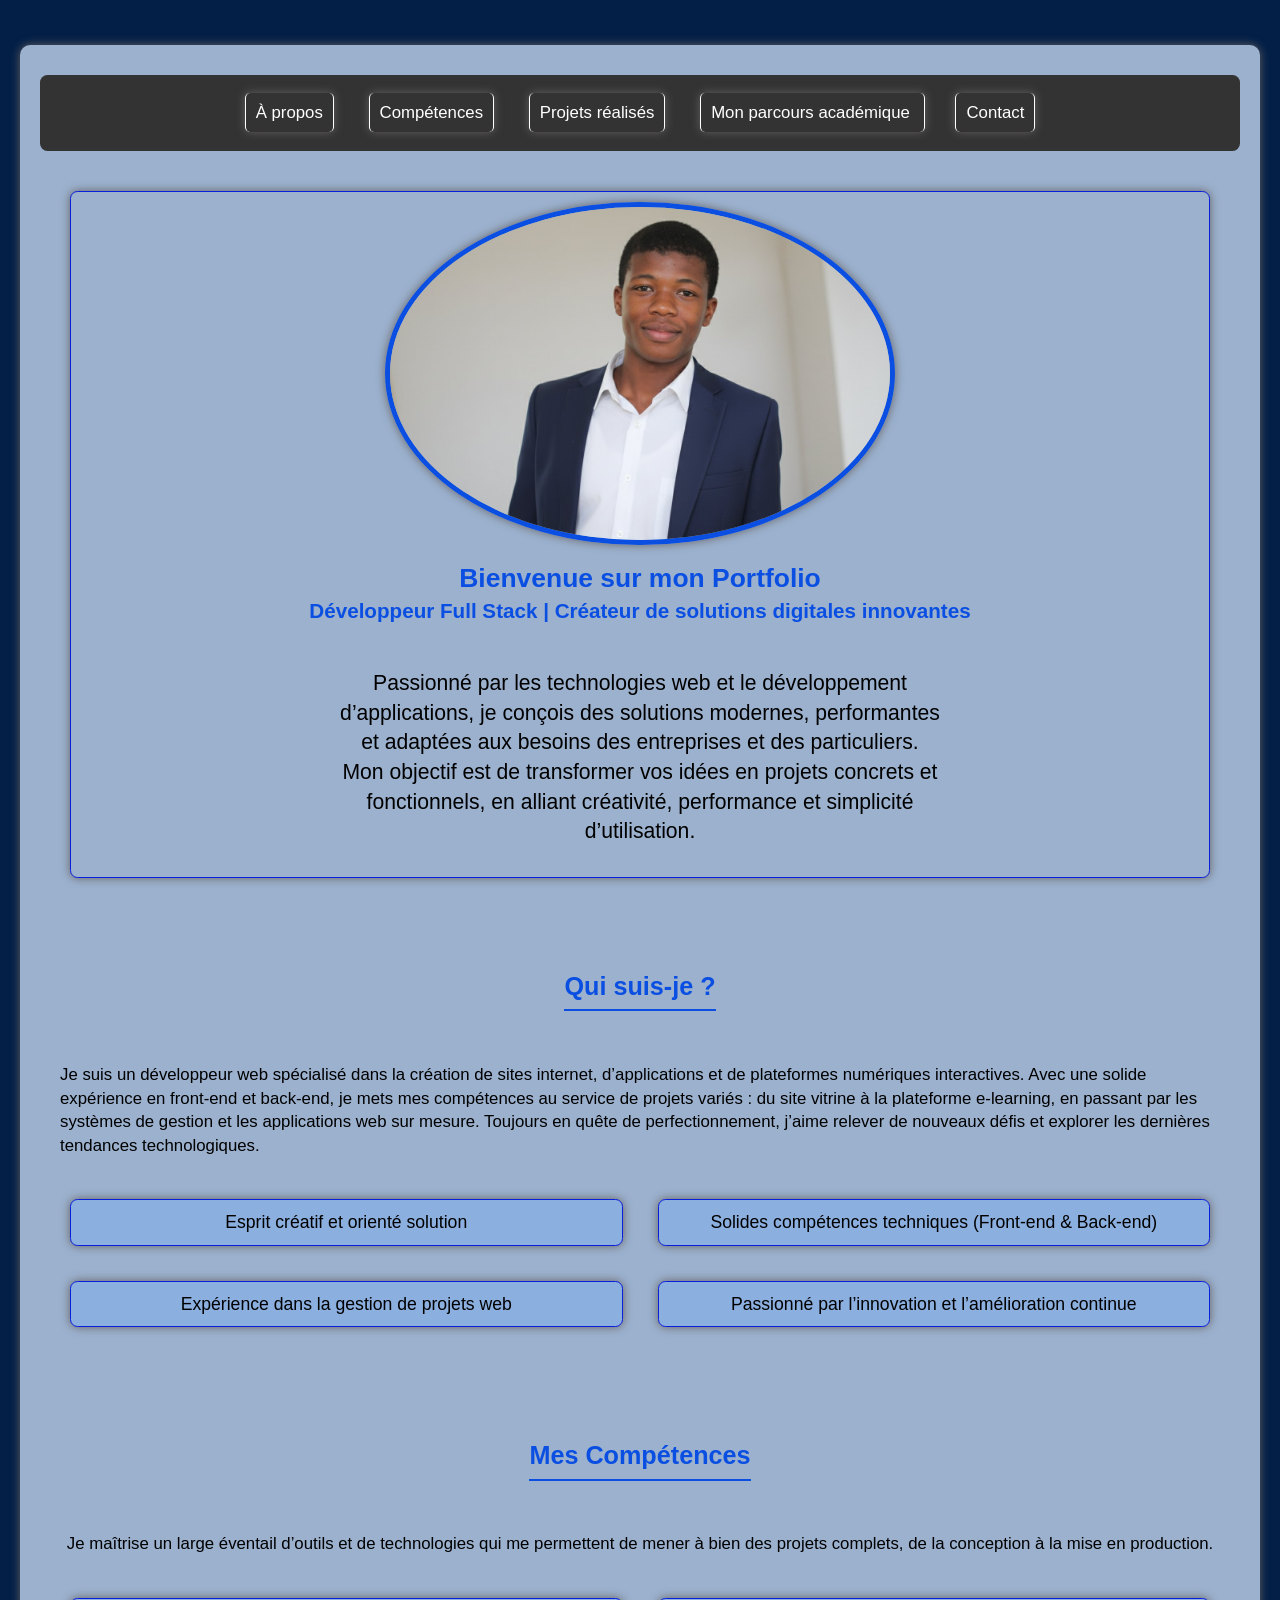
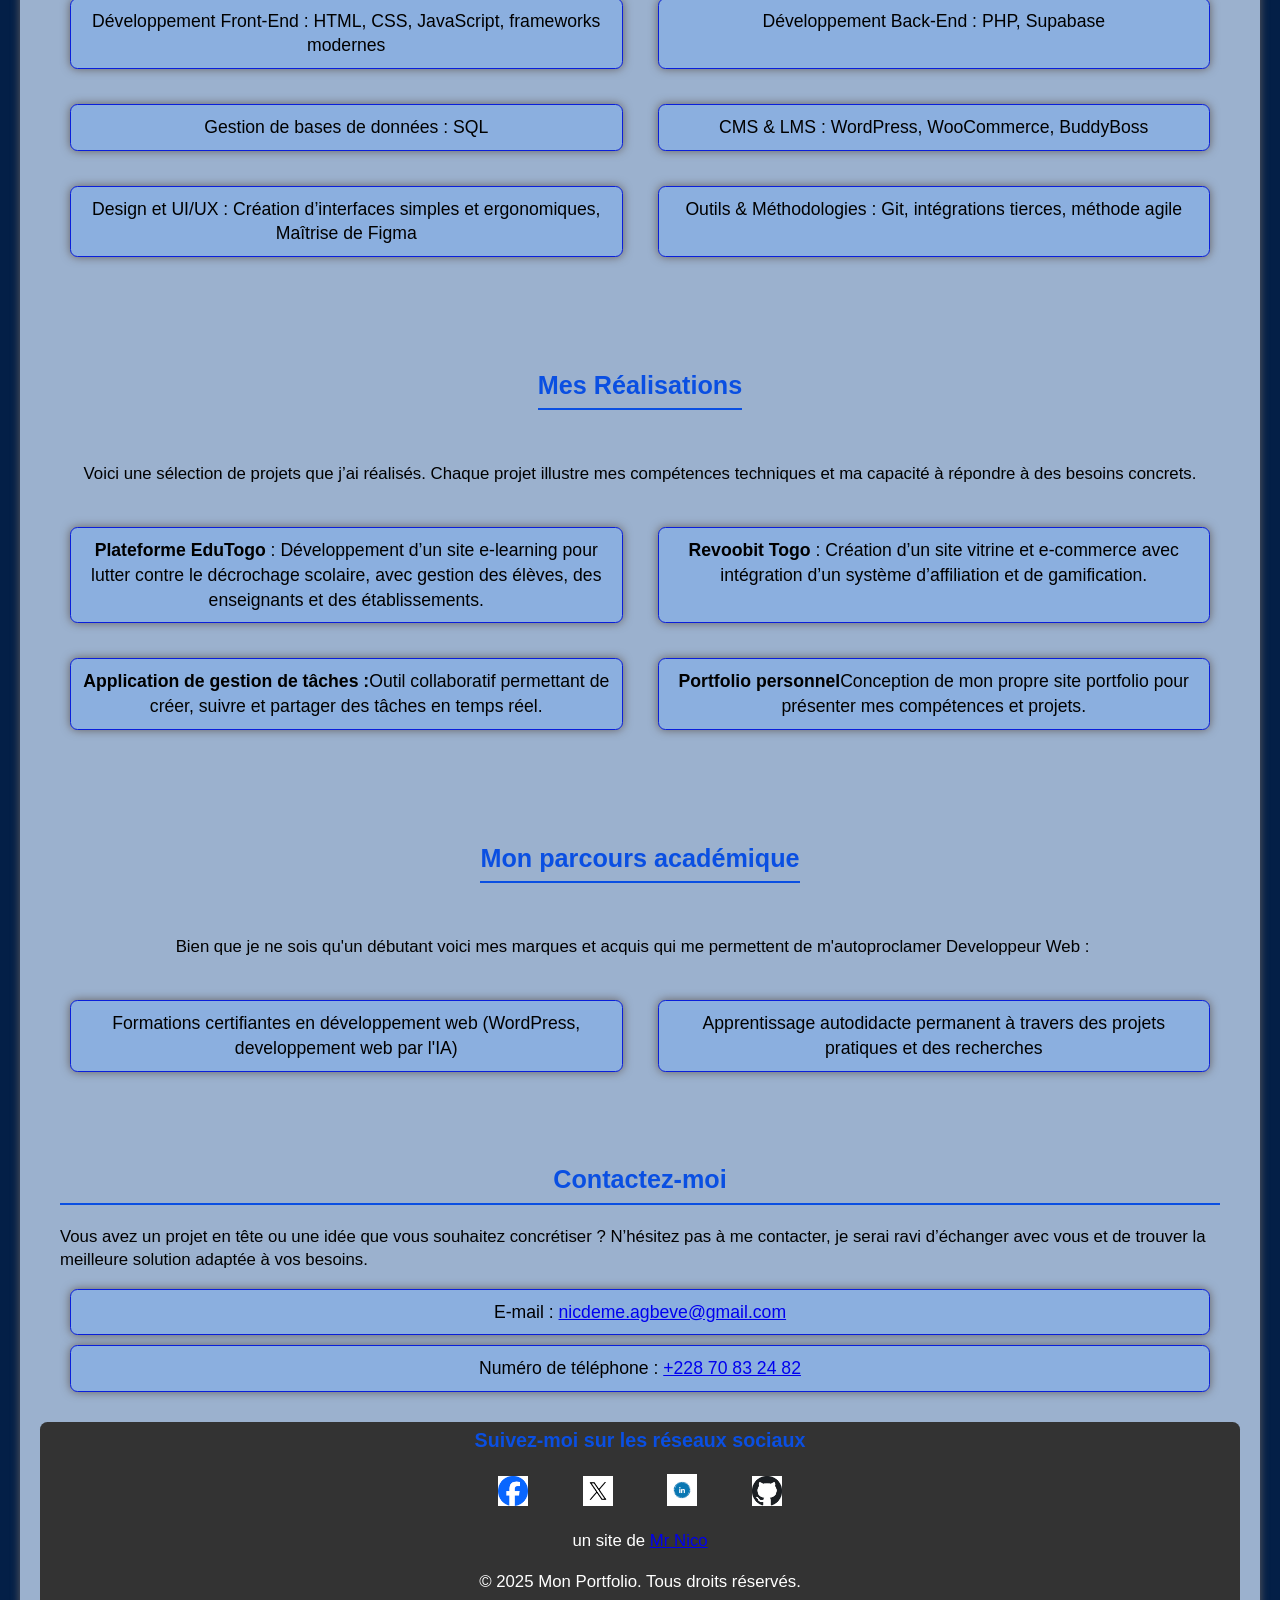
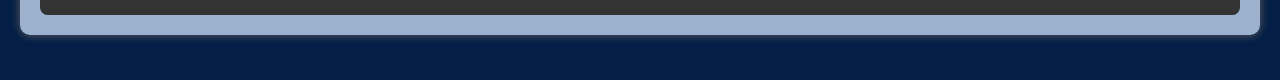
==== commit 5dfd03df: "Dynamisme du site operationnel avec que du css" ====
--- a/index.html
+++ b/index.html
@@ -7,7 +7,6 @@
     <meta name="author" content="A. Nicodème Agbévé">
     <link rel="icon" href="image/favicon1.ico" type="image/x-icon">
     <link rel="stylesheet" href="styles.css">
-    <link rel="stylesheet" href="https://cdn.jsdelivr.net/npm/bootstrap@5.3.3/dist/css/bootstrap.min.css">
     <title>Portfolio</title>
 </head>
 <body>
@@ -39,55 +38,44 @@
             <section id="about" class="mb-4">
                 <h2>Qui suis-je ?</h2>
                 <p>Je suis un développeur web spécialisé dans la création de sites internet, d’applications et de plateformes numériques interactives. Avec une solide expérience en front-end et back-end, je mets mes compétences au service de projets variés : du site vitrine à la plateforme e-learning, en passant par les systèmes de gestion et les applications web sur mesure. Toujours en quête de perfectionnement, j’aime relever de nouveaux défis et explorer les dernières tendances technologiques.</p>
-                    <h3>Points clés :</h3>
-                    <ul>
-                        <li>Esprit créatif et orienté solution</li>
-                        <li>Solides compétences techniques (Front-end & Back-end)</li>
-                        <li>Expérience dans la gestion de projets web</li>
-                        <li>Passionné par l’innovation et l’amélioration continue</li>
-                    </ul>
+                        <div >Esprit créatif et orienté solution</div>
+                        <div>Solides compétences techniques (Front-end & Back-end)</div>
+                        <div>Expérience dans la gestion de projets web</div>
+                        <div>Passionné par l’innovation et l’amélioration continue</div>
             </section>
 
             <section id="competences" class="mb-4">
                 <h2>Mes Compétences</h2>
                 <p>Je maîtrise un large éventail d’outils et de technologies qui me permettent de mener à bien des projets complets, de la conception à la mise en production.</p>
-                <ul>
-                    <li>Développement Front-End : HTML, CSS, JavaScript, frameworks modernes</li>
-                    <li>Développement Back-End : PHP, Laravel, Node.js, Supabase</li>
-                    <li>Gestion de bases de données : SQL/NoSQL</li>
-                    <li>CMS & LMS : WordPress, LearnPress, Tutor LMS, WooCommerce, BuddyBoss</li>
-                    <li>Design et UI/UX : Création d’interfaces simples et ergonomiques, Maîtrise de Figma</li>
-                    <li>Outils & Méthodologies : Git, intégrations tierces, méthode agile</li>
-                </ul>
+                    <div>Développement Front-End : HTML, CSS, JavaScript, frameworks modernes</div>
+                    <div>Développement Back-End : PHP, Supabase</div>
+                    <div>Gestion de bases de données : SQL</div>
+                    <div>CMS & LMS : WordPress, WooCommerce, BuddyBoss</div>
+                    <div>Design et UI/UX : Création d’interfaces simples et ergonomiques, Maîtrise de Figma</div>
+                    <div>Outils & Méthodologies : Git, intégrations tierces, méthode agile</div>
 
             </section>
 
             <section id="projects" class="mb-4">
                 <h2>Mes Réalisations</h2>
                 <p>Voici une sélection de projets que j’ai réalisés. Chaque projet illustre mes compétences techniques et ma capacité à répondre à des besoins concrets.</p>
-                <h3>Exemple de projets</h3>
-                <ul>
-                    <li><strong>Plateforme EduTogo </strong> : Développement d’un site e-learning pour lutter contre le décrochage scolaire, avec gestion des élèves, des enseignants et des établissements.</li>
-                    <li><strong>Revoobit Togo</strong> : Création d’un site vitrine et e-commerce avec intégration d’un système d’affiliation et de gamification.</li>
-                    <li><strong>Application de gestion de tâches :</strong>Outil collaboratif permettant de créer, suivre et partager des tâches en temps réel.</li>
-                    <li><strong>Portfolio personnel</strong>Conception de mon propre site portfolio pour présenter mes compétences et projets.</li>
-                </ul>
+                    <div><strong>Plateforme EduTogo </strong> : Développement d’un site e-learning pour lutter contre le décrochage scolaire, avec gestion des élèves, des enseignants et des établissements.</div>
+                    <div><strong>Revoobit Togo</strong> : Création d’un site vitrine et e-commerce avec intégration d’un système d’affiliation et de gamification.</div>
+                    <div><strong>Application de gestion de tâches :</strong>Outil collaboratif permettant de créer, suivre et partager des tâches en temps réel.</div>
+                    <div><strong>Portfolio personnel</strong>Conception de mon propre site portfolio pour présenter mes compétences et projets.</div>
             </section>
 
             <section id="education" class="mb-4">
                 <h2>Mon parcours académique</h2>
-                <ul>
-                    <li>Formations certifiantes en développement web (WordPress, developpement web par l'IA)</li>
-                    <li>Apprentissage autodidacte permanent à travers des projets pratiques et des recherches</li>
-                </ul>
+                <p>Bien que je ne sois qu'un débutant voici mes marques et acquis qui me permettent de m'autoproclamer Developpeur Web : </p> <br>
+                    <div>Formations certifiantes en développement web (WordPress, developpement web par l'IA)</div>
+                    <div>Apprentissage autodidacte permanent à travers des projets pratiques et des recherches</div>
             </section>
             <section id="contact" class="mb-4">
                 <h2>Contactez-moi</h2>
                 <p>Vous avez un projet en tête ou une idée que vous souhaitez concrétiser ? N’hésitez pas à me contacter, je serai ravi d’échanger avec vous et de trouver la meilleure solution adaptée à vos besoins.</p>
-                <ul>
-                    <li>Email : <a href="mailto:nicdeme.agbeve@gmail.com">nicdeme.agbeve@gmail.com</a></li>
-                    <li>Numéro de téléphone : <a href="tel:+22870832482">+228 70 83 24 82</a></li>
-                </ul>
+                    <div>E-mail : <a href="mailto:nicdeme.agbeve@gmail.com">nicdeme.agbeve@gmail.com</a></div>
+                    <div>Numéro de téléphone : <a href="tel:+22870832482">+228 70 83 24 82</a></div>
             </section>
         </main>
         <footer class="text-center mt-4">
@@ -100,7 +88,7 @@
                     <li> <a href="https://github.com/nicdemeagbeve-afk"><img src="image/github.png" alt="" width="30" height="30"></a> </li>
                 </ul>
             </nav>
-            un <a href="https://mr-nico.app" target="_blank" rel="noopener noreferrer">site de Mr-Nico</a>
+            un site de  <a href="https://mr-nico.app" target="_blank" rel="noopener noreferrer"> Mr Nico</a>
             <p>&copy; 2025 Mon Portfolio. Tous droits réservés.</p>
         </footer>
     </div>
--- a/styles.css
+++ b/styles.css
@@ -1,62 +1,141 @@
-/* styles.css */
+/* ==============================
+   STYLES GÉNÉRAUX
+   ============================== */
+
+/* Active un défilement fluide pour les liens internes (ex: #about) */
 html {
   scroll-behavior: smooth;
 }
-body{
-     font-family: 'Poppins', Arial, sans-serif;
-    line-height: 1.6;
+
+/* Styles généraux du corps de page */
+body {
+    font-family: 'Poppins', Arial, sans-serif; /* Police principale */
+    line-height: 1.6; /* Hauteur des lignes pour lisibilité */
     margin: 0;
     padding: 0;
-    background-color: #031f47; 
-    color: #ffffff;
-}
-section {
-  padding: 40px 20px;
-  opacity: 0;
-  transform: translateY(30px);
-  transition: all 0.6s ease;
-}
-header{
-    background-color: #333;
-    color: white;
-    padding: 9.5px 0;
-    margin: 10px 0;
-    text-align: center;
-    position: sticky;
+    background-color: #031f47; /* Fond bleu foncé */
+    color: #000000; /* Texte en blanc */
+}
+
+/* ==============================
+   EN-TÊTE (HEADER)
+   ============================== */
+header {
+    background-color: #333; /* Fond gris foncé */
+    color: white; /* Texte blanc */
+    padding: 9.5px 0; /* Espace intérieur vertical */
+    margin: 10px 0; /* Espace extérieur */
+    text-align: center; /* Centrage du texte */
+    position: static; /* Position normale */
+    width: 100%; /* Prend toute la largeur */
     top: 0;
-    z-index: 1000;
-    border-radius: 7.5px;
-}
-h1{
+    border-radius: 7.5px; /* Coins arrondis */
+}
+
+/* Titre principal dans le header */
+h1 {
     margin: 0;
 }
-nav ul{
+
+/* Liste de navigation : suppression des puces et marges */
+nav ul {
     list-style-type: none;
     padding: 0;
-  
-}
-header ul li{
-    display: inline;
-  /*  margin: 0px 25px 0px 25px;
-    padding: 15px 20px 10px 50px; */
-    margin: 0px 15px 0px 15px;
+}
+
+/* Éléments de la liste de navigation */
+header ul li {
+    display: inline; /* Tous sur une ligne */
+    margin: 0px 15px; /* Espacement horizontal */
     padding: 10px 10px;
     border-left: #ffffff solid 1px;
     border-right: #ffffff solid 1px;
     border-radius: 5px;
-
-}
-header ul :hover{
-    background-color: #0a1fdb;
-}
-nav ul li a{
+    box-shadow: #666161 0px 0px 10px; /* Ombre douce */
+}
+
+/* Effet survol pour les éléments du menu */
+header ul :hover {
+    background-color: #0a1fdb; /* Fond bleu clair */
+    transition: background-color 0.3s ease; /* Transition fluide */
+    cursor: pointer; /* Curseur pointeur */
+    box-shadow: #666161 0px 0px 10px; /* Ombre douce */
+    border-radius: 15px;
+    color: rgb(50, 182, 205);
+}
+
+/* Liens du menu */
+nav ul li a {
     color: white;
-    text-decoration: none;
-}
-section{
-    padding: 20px;
-}
-footer{
+    text-decoration: none; /* Supprime le soulignement */
+}
+
+/* ==============================
+   ANIMATION D'APPARITION DES SECTIONS
+   ============================== */
+section {
+  padding: 40px 20px; /* Espacement intérieur */
+  opacity: 0; /* Caché au départ */
+  transform: translateY(30px); /* Décalé vers le bas */
+  transition: all 0.6s ease; /* Animation fluide d'apparition */
+}
+
+/* Quand la section devient visible à l’écran */
+section.visible {
+  opacity: 1; /* Devient visible */
+  transform: translateY(0); /* Remonte à sa position normale */
+}
+
+/* ==============================
+   MISE EN LIGNE DES DIV DANS LES SECTIONS
+   ============================== */
+
+/* Chaque section devient un conteneur flexible */
+section {
+  display: flex;
+  flex-wrap: wrap; /* Permet le retour à la ligne si l’espace est insuffisant */
+  gap: 15px;       /* Espacement entre les div */
+  justify-content: center; /* Centre horizontalement les div */
+  align-items: stretch;     /* Étire les div pour qu'elles aient la même hauteur */
+}
+
+/* Paramètres des div à l'intérieur des sections */
+section > div {
+  flex: 1 1 450px; /* Largeur minimale de 450px, s’adapte dynamiquement */
+  box-sizing: border-box;
+  text-align: center; /* Centre le texte */
+}
+section > div:hover {
+  transform: scale(1.02); /* Légère augmentation de taille au survol */
+  transition: transform 0.3s ease; /* Transition fluide */
+  cursor: pointer; /* Curseur pointeur */
+    box-shadow: #666161 0px 0px 10px; /* Ombre douce */
+    border-radius: 15px;
+    background-color: #0a1fdb; /* Fond bleu clair */
+    color: rgb(255, 255, 255);
+}
+
+/* Style général appliqué à tous les div dans les sections */
+section > div {
+  border: #0a1fdb solid 1px; /* Bordure bleue */
+  padding: 10px;
+  border-radius: 7.5px;
+  box-shadow: #666161 0px 0px 10px; /* Ombre douce */
+  background-color: #8bafdf; /* Fond bleu clair */
+  margin: 10px;
+}
+div {
+    font-size: 1.05em; /* Taille de police légèrement augmentée */
+    line-height: 1.4; /* Hauteur de ligne pour lisibilité */
+}
+div :hover {
+    color: rgb(255, 255, 255);
+}
+
+/* ==============================
+   PIED DE PAGE (FOOTER)
+   ============================== */
+footer {
     background-color: #333;
     color: rgb(255, 255, 255);
     text-align: center;
@@ -67,28 +146,71 @@
     border-radius: 7.5px;
     margin: auto;
 }
-footer nav ul li{
-  display: inline;
+
+/* Liens du footer affichés en ligne */
+footer nav ul li {
+    display: inline;
     margin: 0 15px;
     padding: 10px 10px;
     border-radius: 15px;
 }
 
-img{
+/* ==============================
+   IMAGES ET TITRES
+   ============================== */
+
+/* Les images ne dépassent jamais leur conteneur */
+img {
     max-width: 100%;
     height: auto;
 }
-h1{
+
+/* Titres principaux */
+h1 {
+    color: #0a4fe2; /* Bleu vif */
+    text-align: center;
+}
+
+/* Sous-titres */
+h2 {
     color: #0a4fe2;
-    text-align: center;
-}
-h2{
+    border-bottom: 2px solid #0a4fe2; /* Ligne bleue sous le titre */
+    padding-bottom: 5px;
+    text-align: center;
+    margin-bottom: 20px;
+    justify-content: center;
+}
+
+/* Titres de niveau 3 */
+h3 {
     color: #0a4fe2;
-    border-bottom: 2px solid #0a4fe2;
-    padding-bottom: 5px;
-    text-align: center;
-}
-.container{
+    margin-top: 0;
+    text-align: center;
+}
+
+/* ==============================
+   EXCEPTIONS (Sections spéciales)
+   ============================== */
+
+/* Empêche #intro et #contact d’hériter du flex global */
+#intro, #contact {
+    display: block;
+    margin: auto;
+    padding: 20px;
+}
+#intro img {
+    width: 500px;
+    height: auto;
+    border-radius: 75%;
+    border: 5px solid #0a4fe2;
+    box-shadow: #666161 0px 0px 10px; /* Ombre douce */
+    margin-bottom: 15px;
+}
+
+/* ==============================
+   CONTENEUR PRINCIPAL
+   ============================== */
+.container {
     max-width: 1200px;
     margin: 45px auto;
     padding: 20px;
@@ -96,61 +218,71 @@
     background-color: #9bb1ce;
     border-radius: 10px;
 }
-.about{
+
+/* Section "à propos" */
+.about {
     background-color: #f4f4f4;
     padding: 20px;
     border-radius: 5px;
     margin-bottom: 20px;
 }
-.profile-pic{
-    border-radius: 50%;
+
+/* Image de profil */
+.profile-pic {
+    border-radius: 75%;
     border: 5px solid #0a4fe2;
 }
-.intro-content{
+
+/* Bloc de présentation */
+.intro-content {
     display: flex;
     flex-direction: column;
     align-items: center;
-}
-.intro-content h2{
+    background-color: #9bb1ce;
+}
+
+/* Espacement entre l’image et le titre */
+.intro-content h2 {
     margin-top: 15px;
 }
-.intro-content p{
+
+/* Texte d’introduction */
+.intro-content p {
     font-size: 1.2em;
     text-align: center;
     max-width: 600px;
 }
-.projects{
-    display: grid;
-    grid-template-columns: repeat(auto-fit, minmax(300px, 1fr));
-    gap: 20px;
-}
-.project{
-    background-color: #f4f4f4;
-    padding: 15px;
-    border-radius: 5px;
-    box-shadow: 0 2px 5px rgba(0,0,0,0.1);
-}
-.project h3{
-    margin-top: 0;
-}
-.project p{
-    font-size: 1em;
-}
-.project a{
-    color: #0a4fe2;
-    text-decoration: none;
-}
-.project a:hover{
-    text-decoration: underline;
-}
-@media (max-width: 1200px) { .intro-content img { width: 400px; height: auto; } }
-@media (max-width: 768px) { .intro-content img { width: 250px; height: auto; } }
-@media (max-width: 480px) { .intro-content img { width: 150px; height: auto; } }
-/* Animation for sections */
-section.visible {
-  opacity: 1;
-  transform: translateY(0);
-}
+
+
+/* ==============================
+   MEDIA QUERIES (Adaptation mobile)
+   ============================== */
+
+/* Grand écran : réduit légèrement l’image */
+@media (max-width: 1200px) {
+  .intro-content img {
+    width: 400px;
+    height: auto;
+  }
+}
+
+/* Tablettes */
+@media (max-width: 768px) {
+  .intro-content img {
+    width: 250px;
+    height: auto;
+  }
+}
+
+/* Téléphones */
+@media (max-width: 480px) {
+  .intro-content img {
+    width: 150px;
+    height: auto;
+  }
+}
+
+/* Menu mobile : passe la navigation en colonne */
 @media (max-width: 600px) {
   header ul {
     display: flex;
@@ -162,4 +294,4 @@
     margin: 5px 0;
     border: none;
   }
-}+}
